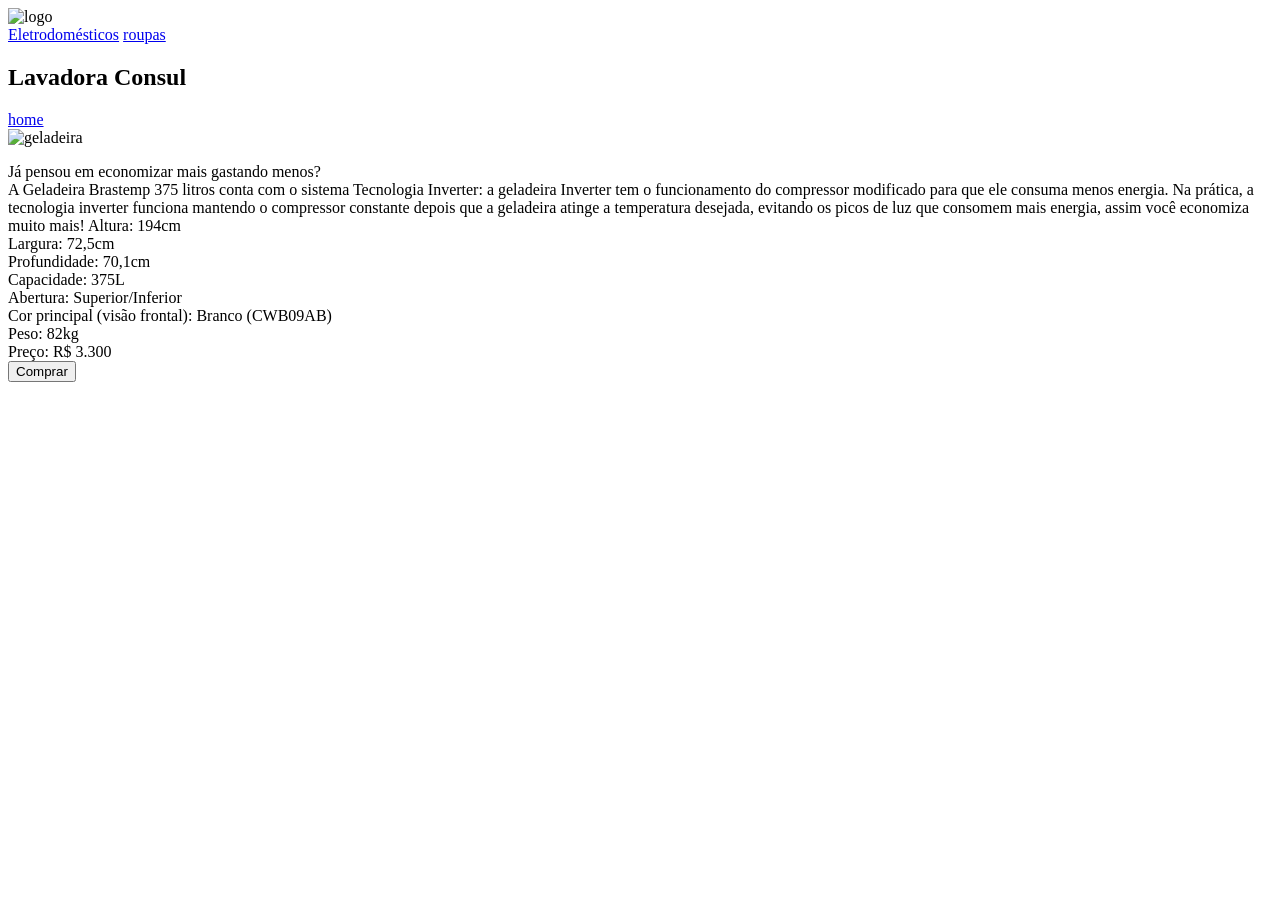
==== guilherme-1va/html/geladeira.html @ d5f71fee "Add files via upload" ====
<!DOCTYPE html>
<html lang="pt-br">

<head>
    <meta charset="UTF-8">
    <meta http-equiv="X-UA-Compatible" content="IE=edge">
    <meta name="viewport" content="width=device-width, initial-scale=1.0">
    <title>eletrodomesticos</title>
    <link rel="stylesheet" href="style.css">
</head>

<body>
    <header>
        <div id="logo">
            <img src="/img/logo.svg" alt="logo"height="100" width="100">

        </div>
        
    </header>
    <section id="content-botoes">

       
        <a class="btn-categoria" href="eletrodomesticos.html">Eletrodomésticos</a>
        <a class="btn-categoria" href="roupas.html">roupas</a>
    </section>
    <section id="detalhes">
        <h1>Lavadora Consul </h1>
        <a class="btn-categoria" href="./index.html">home</a>
        <div id="geladeira">
            <img height="300" width="300" alt="geladeira" src="/img/geladeira.jpg" />
            <p>Já pensou em economizar mais gastando menos?<br /> A Geladeira Brastemp 375 litros conta com o sistema
                Tecnologia Inverter: a geladeira Inverter tem o funcionamento do compressor modificado para que ele
                consuma menos energia. Na prática, a tecnologia inverter funciona mantendo o compressor constante depois
                que a geladeira atinge a temperatura desejada, evitando os picos de luz que consomem mais energia, assim você economiza muito mais!
                
                Altura: 194cm<br />
                Largura: 72,5cm<br />
                Profundidade: 70,1cm<br />
                Capacidade: 375L<br />
                Abertura: Superior/Inferior<br />
                Cor principal (visão frontal): Branco (CWB09AB)<br />
                Peso: 82kg<br />
                
                Preço: R$ 3.300<br /><button onclick="alertMessage()">Comprar</button><br />
        </div>

    </section>
    <script>
        function alertMessage() {
            alert("Entre em contato");
        }
    </script>
</body>

</html>
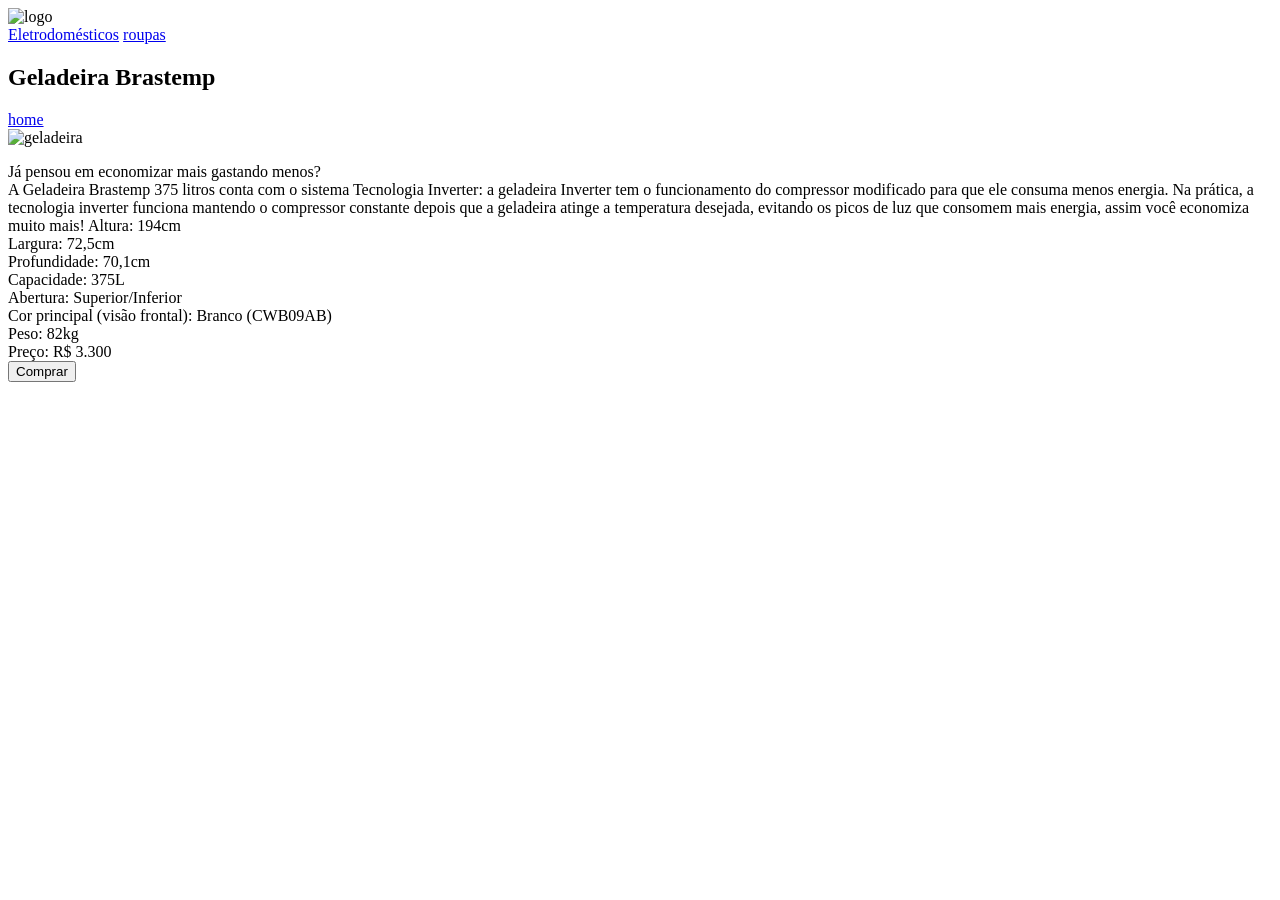
==== commit dd8e7dc0: "Update geladeira.html" ====
--- a/guilherme-1va/html/geladeira.html
+++ b/guilherme-1va/html/geladeira.html
@@ -24,7 +24,7 @@
         <a class="btn-categoria" href="roupas.html">roupas</a>
     </section>
     <section id="detalhes">
-        <h1>Lavadora Consul </h1>
+        <h1>Geladeira Brastemp </h1>
         <a class="btn-categoria" href="./index.html">home</a>
         <div id="geladeira">
             <img height="300" width="300" alt="geladeira" src="/img/geladeira.jpg" />
@@ -52,4 +52,4 @@
     </script>
 </body>
 
-</html>+</html>
